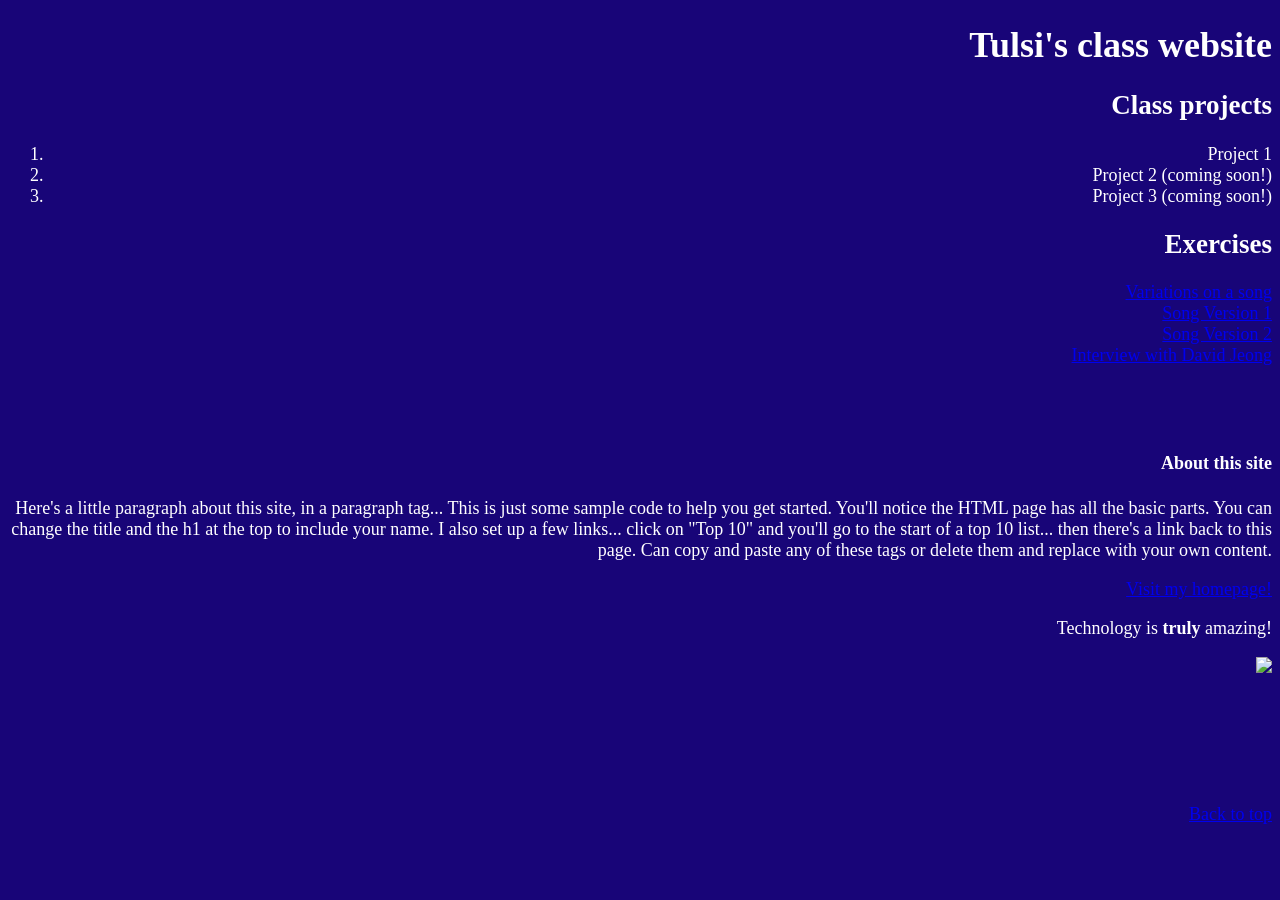
==== index.html @ a7fcdade "update" ====
<!DOCTYPE html>
<html> 
  <head>
    <meta charset="utf-8" />
    <meta name="viewport" content="width=device-width, initial-scale=1" />
    <title>Tulsi's journey into HTML</title>
    <link rel="icon" type="image/png" href="moon.png"/>
    <link rel="stylesheet" href="styles.css"/>
 


  </head>
  <body>

    <h1 id="top">Tulsi's class website</h1>
    <h2>Class projects</h2>
    <ol>
      <li>
        Project 1
      </li>
      <li>
        Project 2 (coming soon!)
      </li>
      <li>
        Project 3 (coming soon!)
      </li>
    </ol>
    <h2>Exercises</h2>
    <a href="exercises/song.html">Variations on a song</a><br>
    <a href="lyrics1.html">Song Version 1</a><br>
    <a href="lyrics2.html">Song Version 2</a><br>
   <a href="jeonginterview.html">Interview with David Jeong</a><br>
    <br>
    <br>
    <br>
    <div>
      <h4>About this site</h4>
      <p>Here's a little paragraph about this site, in a paragraph tag... This is just some sample code to help you get started. You'll notice the HTML page has all the basic parts. You can change the title and the h1 at the top to include your name. I also set up a few links... click on "Top 10" and you'll go to the start of a top 10 list... then there's a link back to this page. Can copy and paste any of these tags or delete them and replace with your own content.</p>
      <div>
        <a href="http://software-for-people.net/">Visit my homepage!</a>
      </div>
    </div>
    <p>Technology is <b>truly</b> amazing!</p>
    <div>
      <img src="images/penny.png">
    </div>
    <br>
    <br>
    <br>
    <br>
    <br>
    <br>
    <footer>
      <div>
        <a href="#top">Back to top</a>
      </div>
    </footer>
  </body>
</html>
---- styles.css ----
html {background-color:  #180578}


/* .color-background {
  background: linear-gradient(to right, blue, red);
}
*/

body{
	color:  white;
	font-size:  18px;
	font-family 'tahoma';
	text-align: right;
}
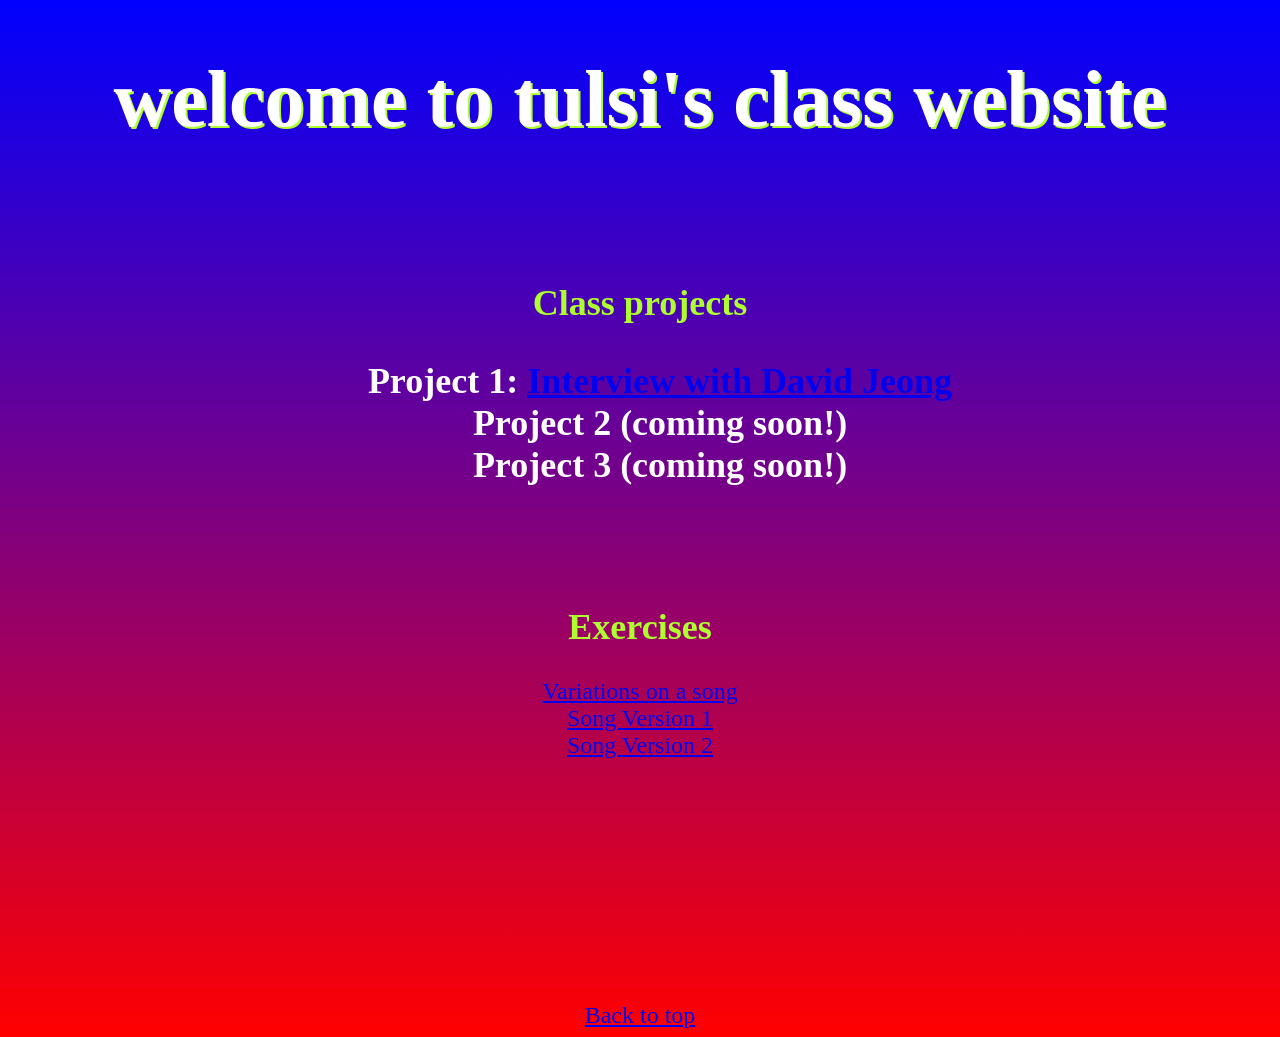
==== commit d5e758c9: "update" ====
--- a/index.html
+++ b/index.html
@@ -14,38 +14,28 @@
   </head>
   <body>
 
-    <h1 id="top">Tulsi's class website</h1>
-    <h2>Class projects</h2>
+    <h1 id="top">welcome to tulsi's class website</h1>
+    <h2><br><br> <span id='projects'>Class projects</span><br>
     <ol>
-      <li>
-        Project 1
-      </li>
-      <li>
-        Project 2 (coming soon!)
-      </li>
-      <li>
-        Project 3 (coming soon!)
-      </li>
+      
+        Project 1: <a href="jeonginterview.html">Interview with David Jeong</a><br>
+      
+        Project 2 (coming soon!)<br>
+      
+     
+        Project 3 (coming soon!)<br>
+      
     </ol>
-    <h2>Exercises</h2>
+  </h2>
+    <h2> <br><br><span id="exercises">Exercises</span></h2>
     <a href="exercises/song.html">Variations on a song</a><br>
     <a href="lyrics1.html">Song Version 1</a><br>
     <a href="lyrics2.html">Song Version 2</a><br>
-   <a href="jeonginterview.html">Interview with David Jeong</a><br>
+   
     <br>
     <br>
     <br>
-    <div>
-      <h4>About this site</h4>
-      <p>Here's a little paragraph about this site, in a paragraph tag... This is just some sample code to help you get started. You'll notice the HTML page has all the basic parts. You can change the title and the h1 at the top to include your name. I also set up a few links... click on "Top 10" and you'll go to the start of a top 10 list... then there's a link back to this page. Can copy and paste any of these tags or delete them and replace with your own content.</p>
-      <div>
-        <a href="http://software-for-people.net/">Visit my homepage!</a>
-      </div>
-    </div>
-    <p>Technology is <b>truly</b> amazing!</p>
-    <div>
-      <img src="images/penny.png">
-    </div>
+  
     <br>
     <br>
     <br>
--- a/styles.css
+++ b/styles.css
@@ -1,15 +1,30 @@
 
-html {background-color:  #180578}
+
 
 
 /* .color-background {
   background: linear-gradient(to right, blue, red);
 }
+html {background-color:  #180578}
 */
 
 body{
+	background: linear-gradient(to bottom, blue, red);
 	color:  white;
-	font-size:  18px;
-	font-family 'tahoma';
-	text-align: right;
+	font-size:  24px;
+	font-family: "tahoma";
+	text-align: center;
 }
+
+#top {
+	font-size: 80px;
+	text-shadow: 2px 2px greenyellow;
+}
+
+#projects{
+	color: greenyellow;
+}
+
+#exercises{
+	color:  greenyellow;
+}
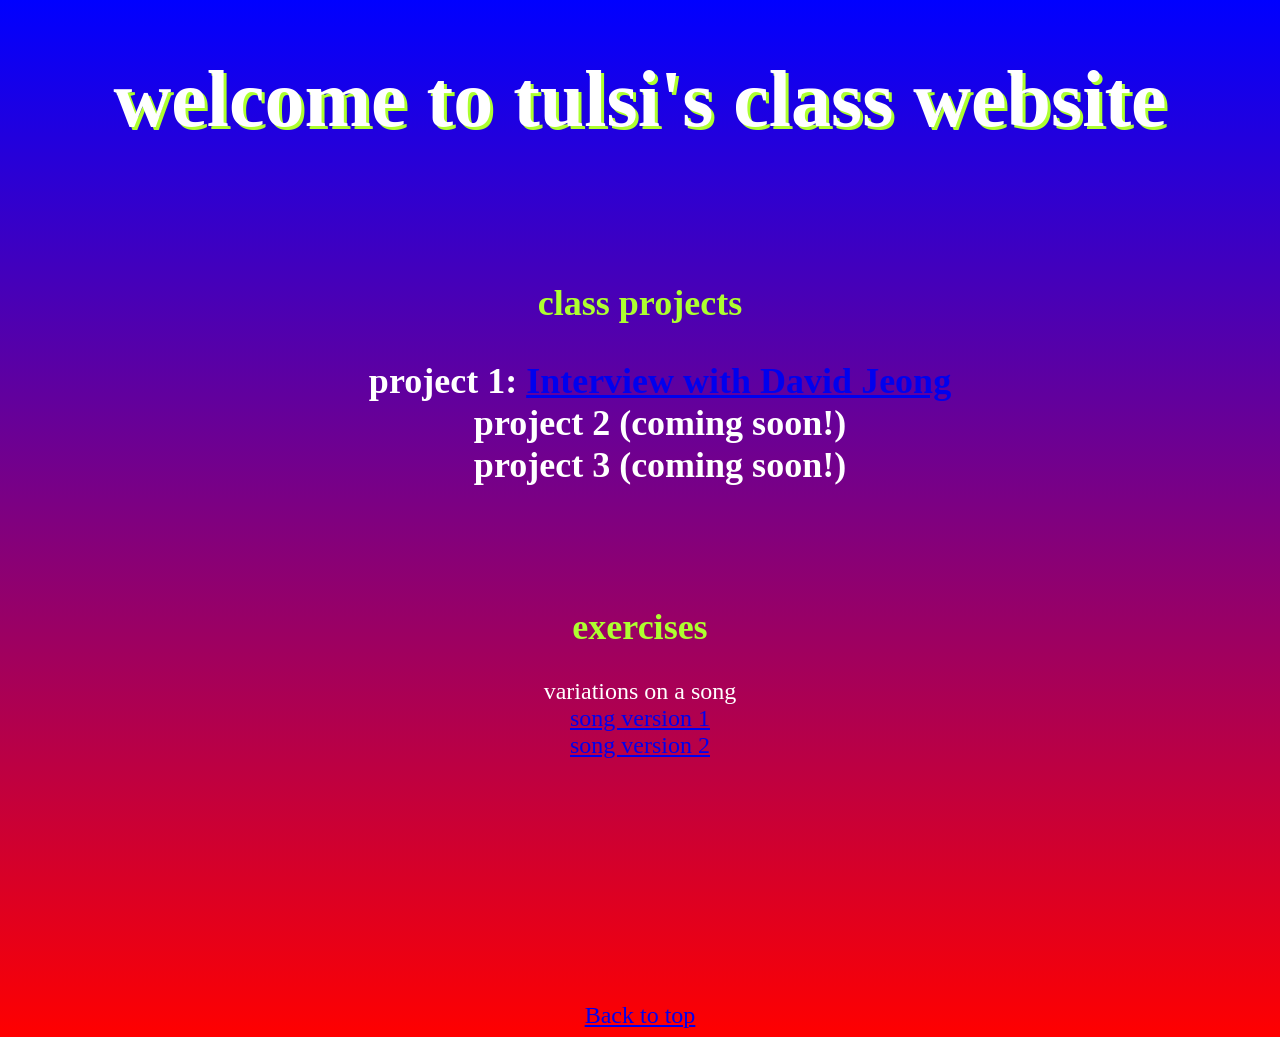
==== commit 378d22d2: "updates" ====
--- a/index.html
+++ b/index.html
@@ -15,22 +15,22 @@
   <body>
 
     <h1 id="top">welcome to tulsi's class website</h1>
-    <h2><br><br> <span id='projects'>Class projects</span><br>
+    <h2><br><br> <span id='projects'>class projects</span><br>
     <ol>
       
-        Project 1: <a href="jeonginterview.html">Interview with David Jeong</a><br>
+        project 1: <a href="jeonginterview.html">Interview with David Jeong</a><br>
       
-        Project 2 (coming soon!)<br>
+        project 2 (coming soon!)<br>
       
      
-        Project 3 (coming soon!)<br>
+        project 3 (coming soon!)<br>
       
     </ol>
   </h2>
-    <h2> <br><br><span id="exercises">Exercises</span></h2>
-    <a href="exercises/song.html">Variations on a song</a><br>
-    <a href="lyrics1.html">Song Version 1</a><br>
-    <a href="lyrics2.html">Song Version 2</a><br>
+    <h2> <br><br><span id="exercises">exercises</span></h2>
+    variations on a song<br>
+    <a href="lyrics1.html">song version 1</a><br>
+    <a href="lyrics2.html">song version 2</a><br>
    
     <br>
     <br>
--- a/styles.css
+++ b/styles.css
@@ -7,6 +7,24 @@
 }
 html {background-color:  #180578}
 */
+
+@keyframes move{
+	from{
+		letter-spacing: 0px;
+	}
+	to{
+		letter-spacing: 8px;
+	}
+}
+
+@keyframes flash{
+	from{
+		opacity: 0.5;
+	}
+	to{
+		opacity: 1.0;
+	}
+}
 
 body{
 	background: linear-gradient(to bottom, blue, red);
@@ -18,13 +36,25 @@
 
 #top {
 	font-size: 80px;
-	text-shadow: 2px 2px greenyellow;
+	text-shadow: 3px 3px greenyellow;
+	animation-name: flash;
+	animation-duration: 0.5s;
+	animation-iteration-count: infinite;
+	animation-direction: alternate;
 }
 
 #projects{
 	color: greenyellow;
+	animation-name: move;
+	animation-duration: 2s;
+	animation-iteration-count: infinite;
+	animation-direction: alternate;
 }
 
 #exercises{
 	color:  greenyellow;
+	animation-name: move;
+	animation-duration: 2s;
+	animation-iteration-count: infinite;
+	animation-direction: alternate;
 }
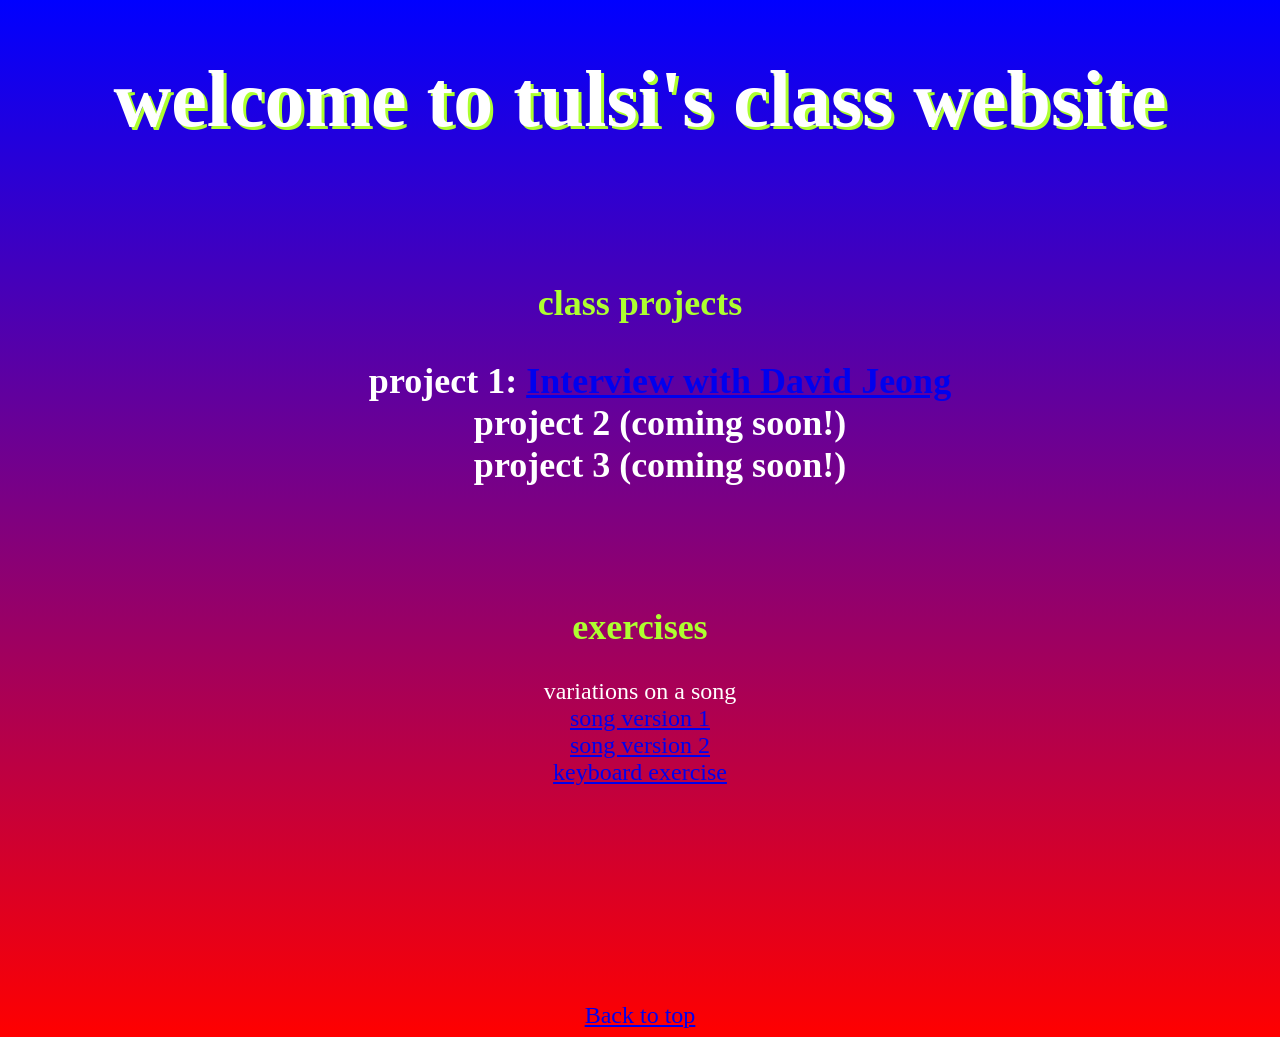
==== commit 4a6ad9f3: "blah" ====
--- a/index.html
+++ b/index.html
@@ -31,6 +31,7 @@
     variations on a song<br>
     <a href="lyrics1.html">song version 1</a><br>
     <a href="lyrics2.html">song version 2</a><br>
+    <a href="keyboard.html">keyboard exercise</a>
    
     <br>
     <br>
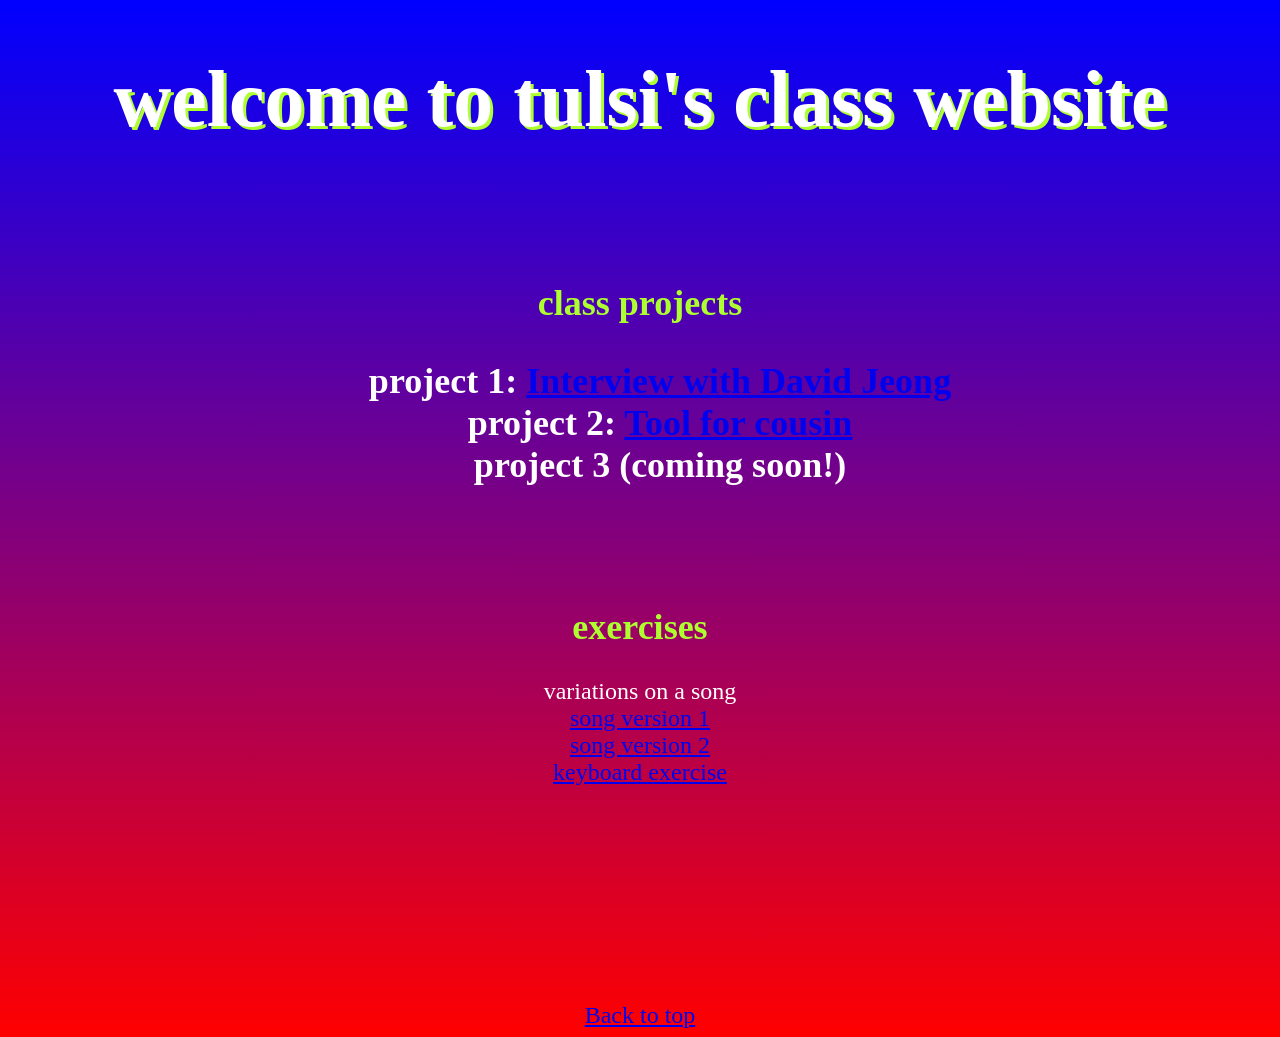
==== commit d044505b: "add to class site" ====
--- a/index.html
+++ b/index.html
@@ -20,18 +20,17 @@
       
         project 1: <a href="jeonginterview.html">Interview with David Jeong</a><br>
       
-        project 2 (coming soon!)<br>
+        project 2: <a href="input_output/inputoutput.html">Tool for cousin</a> <br>
       
-     
         project 3 (coming soon!)<br>
-      
+  
     </ol>
   </h2>
     <h2> <br><br><span id="exercises">exercises</span></h2>
     variations on a song<br>
     <a href="lyrics1.html">song version 1</a><br>
     <a href="lyrics2.html">song version 2</a><br>
-    <a href="keyboard.html">keyboard exercise</a>
+    <a href="keyboard_instrument/keyboard.html">keyboard exercise</a>
    
     <br>
     <br>
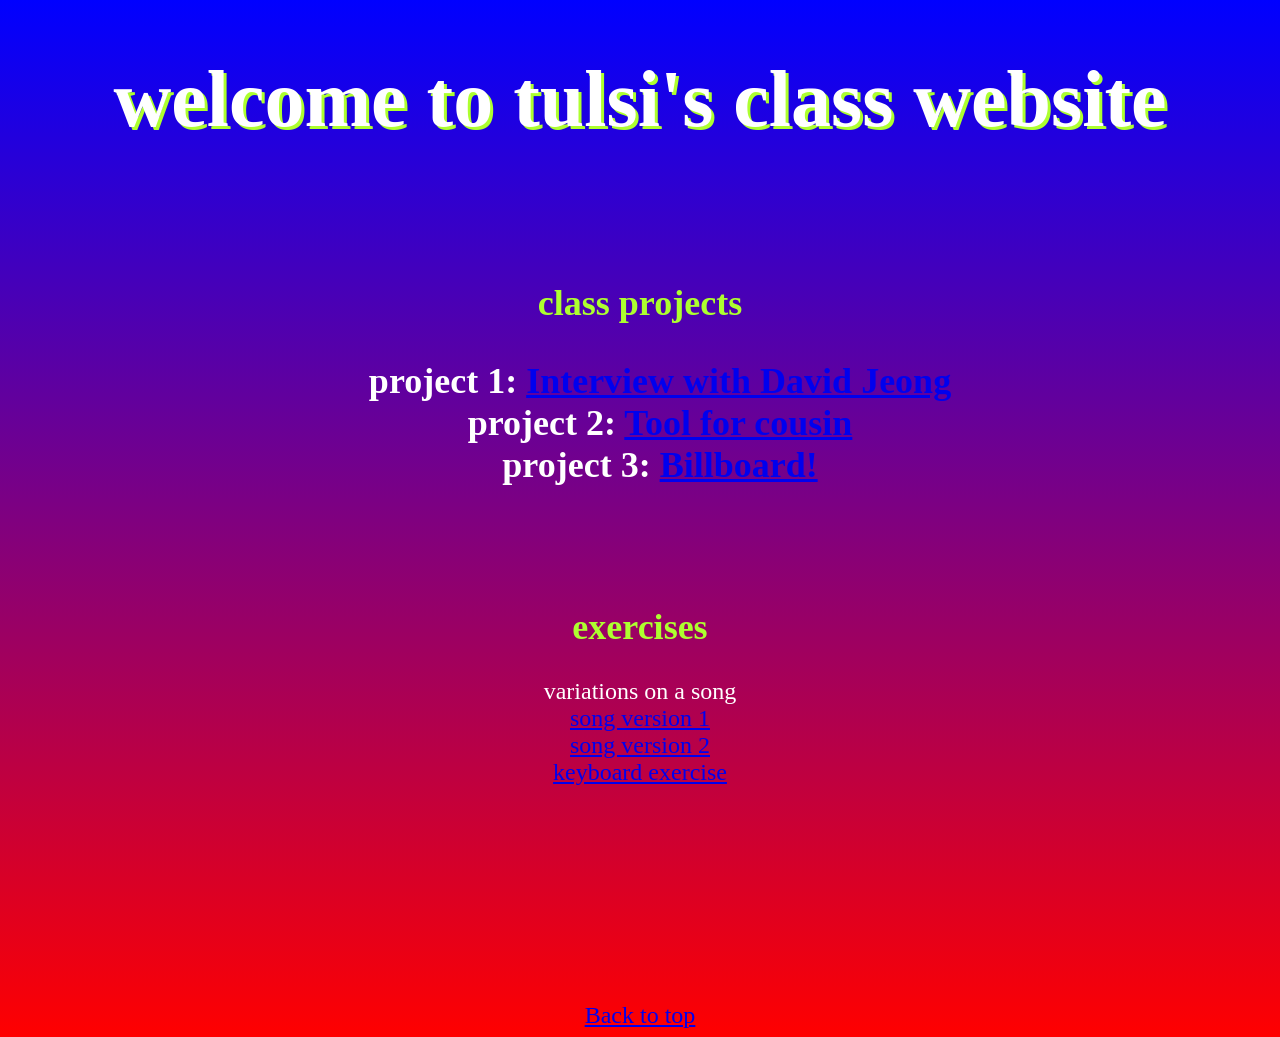
==== commit 863595db: "update" ====
--- a/index.html
+++ b/index.html
@@ -22,7 +22,7 @@
       
         project 2: <a href="input_output/inputoutput.html">Tool for cousin</a> <br>
       
-        project 3 (coming soon!)<br>
+        project 3: <a href="airtable-demo/1 - list all records/index.html">Billboard!</a> <br>
   
     </ol>
   </h2>
